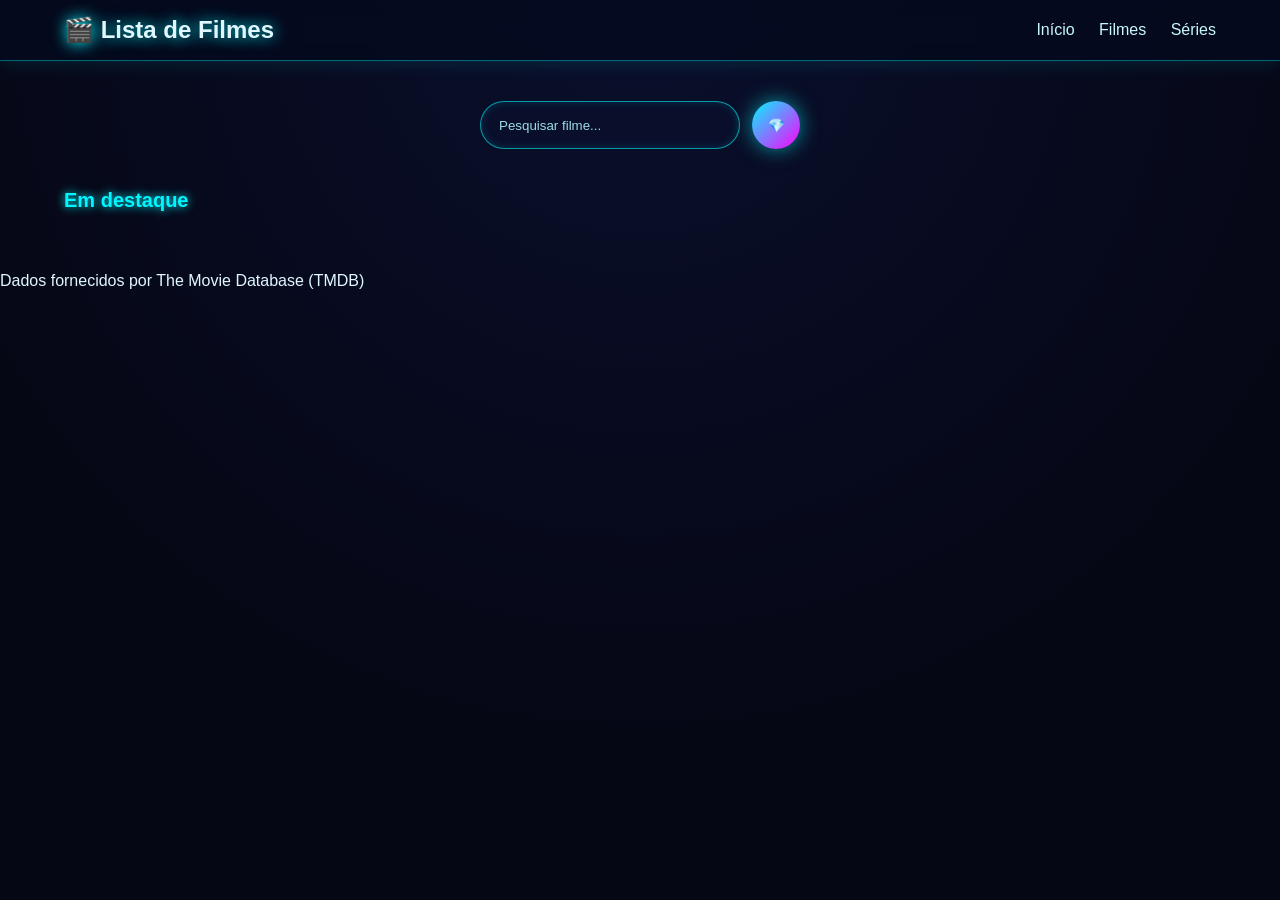
==== Projeto Curso/index.html @ e11a7c66 "Add files via upload" ====
<!DOCTYPE html>
<html lang="pt-br">
<head>
    <meta charset="UTF-8">
    <title>Catálogo de Filmes</title>
    <meta name="viewport" content="width=device-width, initial-scale=1.0">
    <link rel="stylesheet" href="./Css/style.css">
</head>
<body>


<header class="header">
    <div class="container header-conteudo">
        <h1 class="logo">🎬 Lista de Filmes</h1>

        <nav class="menu">
            <a href="index.html">Início</a>
            <a href="filmes.html">Filmes</a>
            <a href="#">Séries</a>
        </nav>
    </div>
</header>

<main>

    <section class="Pesquisa-section">
        <div class="container Pesquisa-conteudo">
            <input
                type="text"
                id="campoPesquisa"
                placeholder="Pesquisar filme..."
            >
            <button id="botaoPesquisa" class="Pesquisa-button">
                💎
            </button>
        </div>
    </section>

    <section class="exibiFilme-section">
        <h2 class="titulo-secao">Em destaque</h2>

        <div id="filmesGrid"></div>
    </section>

</main>
<script src="./JS/main.js"></script>

<footer>
  <p>Dados fornecidos por The Movie Database (TMDB)</p>
</footer>

</body>
</html>
---- Projeto Curso/Css/style.css ----
* {
    margin: 0;
    padding: 0;
    box-sizing: border-box;
    font-family: "Orbitron", Arial, sans-serif;
}

body {
    min-height: 100vh;
    background: radial-gradient(circle at top, #0a0f2c, #050714 70%);
    color: #e0f7ff;
}

.header {
    background: rgba(5, 10, 30, 0.75);
    backdrop-filter: blur(10px);
    border-bottom: 1px solid rgba(0, 247, 255, 0.4);
    padding: 16px 0;
    box-shadow: 0 0 20px rgba(0, 247, 255, 0.15);
}

.header-conteudo {
    width: 90%;
    margin: auto;
    display: flex;
    justify-content: space-between;
    align-items: center;
}

.logo {
    font-size: 24px;
    color: #e0f7ff;
    text-shadow: 0 0 15px #00f7ff;
}


.menu a {
    margin-left: 20px;
    color: #c7f9ff;
    text-decoration: none;
    position: relative;
    transition: 0.3s;
}

.menu a::after {
    content: "";
    position: absolute;
    left: 0;
    bottom: -4px;
    width: 0;
    height: 2px;
    background: linear-gradient(90deg, #00f7ff, #ff00ff);
    transition: 0.3s;
}

.menu a:hover {
    color: #ffffff;
}

.menu a:hover::after {
    width: 100%;
}


.Pesquisa-section {
    margin: 40px 0;
}

.Pesquisa-conteudo {
    width: 90%;
    margin: auto;
    display: flex;
    justify-content: center;
    gap: 12px;
}

.Pesquisa-conteudo input {
    width: 260px;
    padding: 12px 18px;
    border-radius: 30px;
    border: 1px solid rgba(0, 247, 255, 0.6);
    background: rgba(10, 15, 44, 0.8);
    color: #e0f7ff;
    outline: none;
    box-shadow: inset 0 0 10px rgba(0, 247, 255, 0.15);
}

.Pesquisa-conteudo input::placeholder {
    color: #9bdde6;
}

.Pesquisa-button {
    border: none;
    width: 48px;
    height: 48px;
    border-radius: 50%;
    background: linear-gradient(135deg, #00f7ff, #ff00ff);
    cursor: pointer;
    box-shadow: 0 0 20px rgba(0, 247, 255, 0.6);
    transition: 0.3s;
}

.Pesquisa-button:hover {
    transform: rotate(10deg) scale(1.1);
}


.exibiFilme-section {
    width: 90%;
    margin: auto;
}

.titulo-secao {
    margin-bottom: 20px;
    font-size: 20px;
    color: #00f7ff;
    text-shadow: 0 0 10px #00f7ff;
}


#filmesGrid {
    display: grid;
    grid-template-columns: repeat(auto-fill, minmax(170px, 1fr));
    gap: 20px;
    padding: 20px 0;
}


.filme-card {
    width: 100%;
    background: rgba(15, 20, 50, 0.9);
    border-radius: 14px;
    overflow: hidden;
    cursor: pointer;
    border: 1px solid rgba(0, 247, 255, 0.2);
    transition: transform 0.3s ease, box-shadow 0.3s ease;
}


.filme-card:hover {
    transform: translateY(-6px) scale(1.04);
    box-shadow: 0 0 20px rgba(0, 247, 255, 0.5);
}


.filme-capa {
    width: 100%;
    height: 240px;
    object-fit: cover;
}


.filme-info {
    padding: 10px;
    display: flex;
    flex-direction: column;
    gap: 6px;
}


.filme-info h3 {
    font-size: 14px;
    color: #00f7ff;
    height: 38px;
    overflow: hidden;
}

.filme-info p {
    font-size: 12px;
    color: #cdefff;
    display: -webkit-box;
    -webkit-box-orient: vertical;
    overflow: hidden;
}

.nota {
    font-size: 11px;
    padding: 3px 8px;
    border-radius: 15px;
    align-self: flex-start;
}
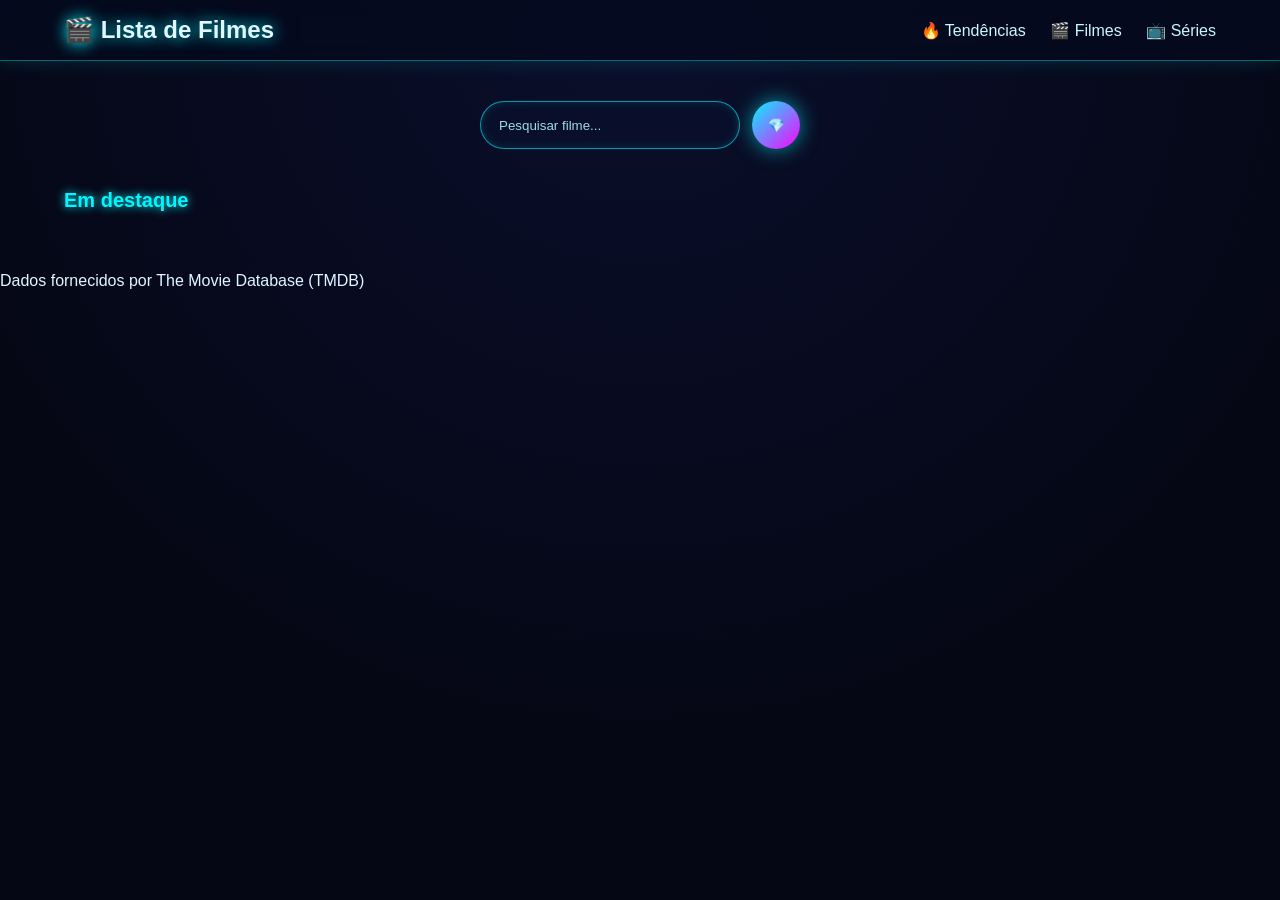
==== commit c429e827: "Add files via upload" ====
--- a/Projeto Curso/index.html
+++ b/Projeto Curso/index.html
@@ -1,53 +1,51 @@
 <!DOCTYPE html>
 <html lang="pt-br">
+
 <head>
     <meta charset="UTF-8">
     <title>Catálogo de Filmes</title>
     <meta name="viewport" content="width=device-width, initial-scale=1.0">
     <link rel="stylesheet" href="./Css/style.css">
 </head>
+
 <body>
 
 
-<header class="header">
-    <div class="container header-conteudo">
-        <h1 class="logo">🎬 Lista de Filmes</h1>
+    <header class="header">
+        <div class="container header-conteudo">
+            <h1 class="logo">🎬 Lista de Filmes</h1>
 
-        <nav class="menu">
-            <a href="index.html">Início</a>
-            <a href="filmes.html">Filmes</a>
-            <a href="#">Séries</a>
-        </nav>
-    </div>
-</header>
+            <nav class="menu">
+                <a href="#" id="menu-trending">🔥 Tendências</a>
+                <a href="#" id="menu-movies">🎬 Filmes</a>
+                <a href="#" id="menu-series">📺 Séries</a>
+            </nav>
+        </div>
+    </header>
 
-<main>
+    <main>
 
-    <section class="Pesquisa-section">
-        <div class="container Pesquisa-conteudo">
-            <input
-                type="text"
-                id="campoPesquisa"
-                placeholder="Pesquisar filme..."
-            >
-            <button id="botaoPesquisa" class="Pesquisa-button">
-                💎
-            </button>
-        </div>
-    </section>
+        <section class="Pesquisa-section">
+            <div class="container Pesquisa-conteudo">
+                <input type="text" id="campoPesquisa" placeholder="Pesquisar filme...">
+                <button id="botaoPesquisa" class="Pesquisa-button">
+                    💎
+                </button>
+            </div>
+        </section>
 
-    <section class="exibiFilme-section">
-        <h2 class="titulo-secao">Em destaque</h2>
+        <section class="exibiFilme-section">
+            <h2 class="titulo-secao" id="tituloSecao">Em destaque</h2>
+            <div id="filmesGrid"></div>
+        </section>
 
-        <div id="filmesGrid"></div>
-    </section>
+    </main>
+    <script src="./JS/filmes.js" defer></script>
 
-</main>
-<script src="./JS/main.js"></script>
-
-<footer>
-  <p>Dados fornecidos por The Movie Database (TMDB)</p>
-</footer>
+    <footer>
+        <p>Dados fornecidos por The Movie Database (TMDB)</p>
+    </footer>
 
 </body>
+
 </html>
--- a/Projeto Curso/Css/style.css
+++ b/Projeto Curso/Css/style.css
@@ -178,4 +178,31 @@
     padding: 3px 8px;
     border-radius: 15px;
     align-self: flex-start;
+}
+.filme-card {
+  cursor: pointer;
+}
+
+.filme-card:hover {
+  transform: scale(1.03);
+  transition: 0.2s;
+}
+/* 🔓 GARANTE QUE O CARD RECEBA CLIQUE */
+.filme-card {
+  position: relative;
+  z-index: 10;
+  cursor: pointer;
+  pointer-events: auto;
+}
+
+/* 🔓 GARANTE QUE OS FILHOS NÃO BLOQUEIEM */
+.filme-card * {
+  pointer-events: none;
+}
+.menu a {
+  cursor: pointer;
+}
+
+.menu a:hover {
+  color: #f5c518;
 }
